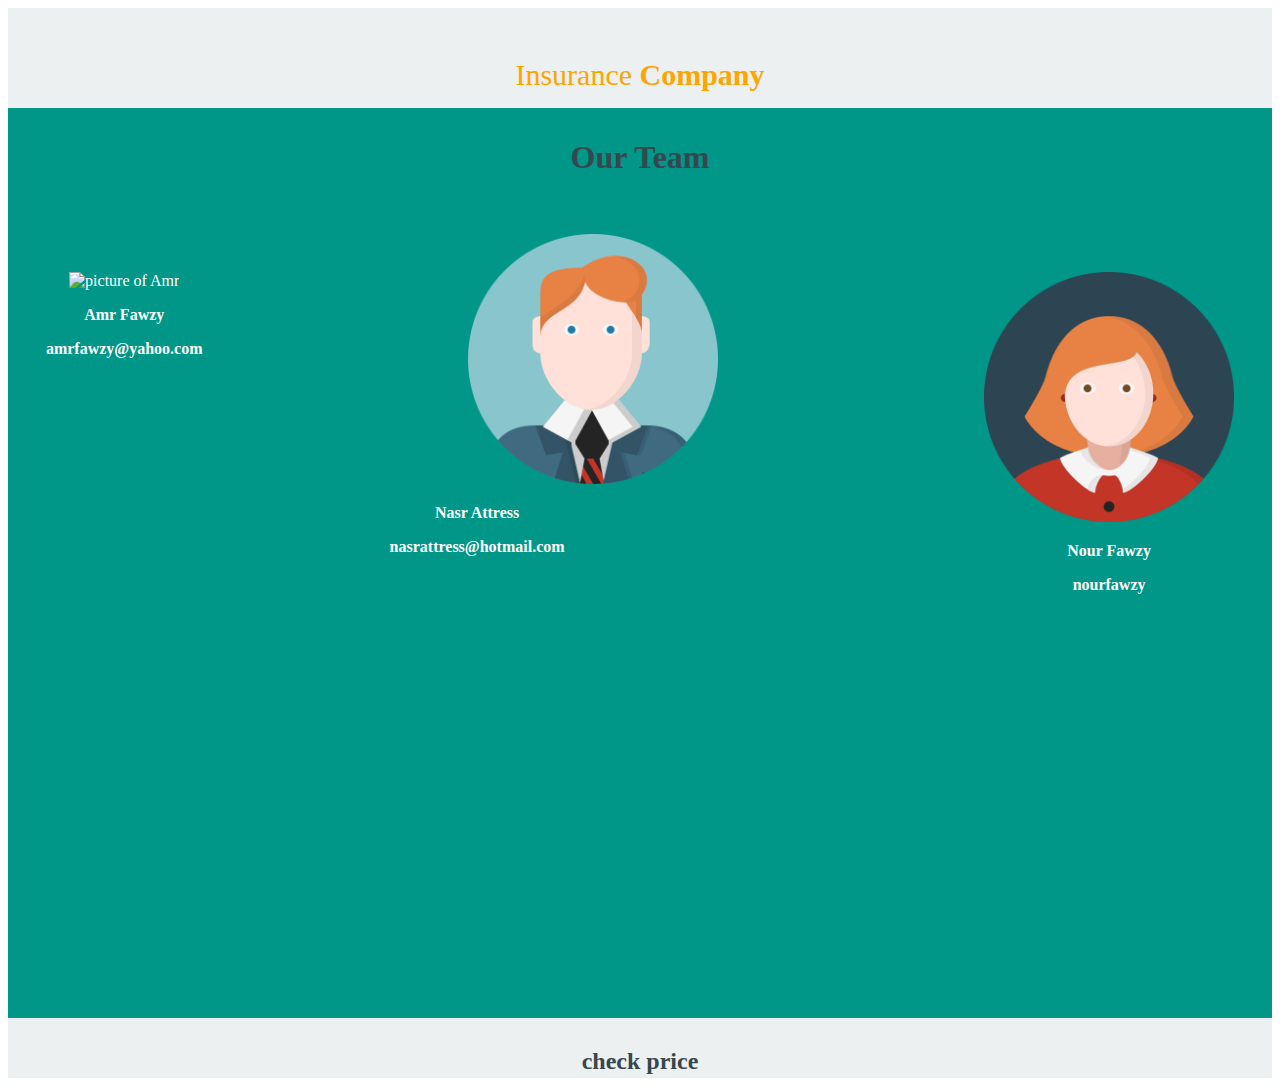
==== index.html @ 254e8358 "my-code-review3" ====
<!DOCTYPE html>
<html lang="en">
<head>
	<meta charset="UTF-8">
	<title>
		FSWD30-CodeReview3
	</title>
	<link rel="stylesheet" href="css/style.css">
</head>
<body>

	<!-- Header tag -->
    <header>
       <p> Insurance <b>Company</b></p>
    </header>

	<!--Body tag-->
    <div id="bage-body">
    	<p><h1>Our Team</h1></p>
			<br> <br>

	<!-- left img tag-->
    	<div id="amr-img">

    	<img src="img/amr.png" width=250px alt="picture of Amr"/>
    	<p><b>Amr Fawzy<b></p>
    	<p>amrfawzy@yahoo.com</p>
    	</div>

    	<!-- center img tag-->
		<div id="nour-img">
    		<img src="img/Nour.png" width="250px" alt="pictureof nour">
    			<p><b> Nour Fawzy<b></p>
    			<p>nourfawzy</p>
    			</div>

    	<!-- right img tag-->		
    	<div id="nasr-img">
    		<img src="img/Nasr.png" width="250px" alt="picture of nasr">
    		<p><b>Nasr Attress<b></p>
    		<p>nasrattress@hotmail.com</p>
    		</div>

    
    		</div>
    		
  		<!-- footer tag-->
    	<div id="footer" border: 1px solid black; height:50px;
		width: 50px;>
    		
		
		
	
		<p><h2> check price<h2></p>

    	</div>
    		






</body>
</html>
---- css/style.css ----
header{
	
	width: 100%;
	height: 30px;
	padding-top:20px;
	padding-bottom:50px;
	color:orange;
	background-color: #ecf0f1;
	text-align: center;
	font-size: 30px;
}

#bage-body{
	width: 100%;
	height: 900px;
	margin:0%;
	padding-top: 10px;
	text-align: center;
	color:#37474F;
	background-color: #009688
}
	

#amr-img{
	padding: 3%;
float: left; 
color: white;
}


#nour-img{
	float: right;
	padding: 3%;
	color: white;
}

#nasr-img{
	color:white;
}

#footer{
	height: 50px;
	text-align: center;
	color:#37474F;
	background-color: #ecf0f1;
	padding-top:10px;

}
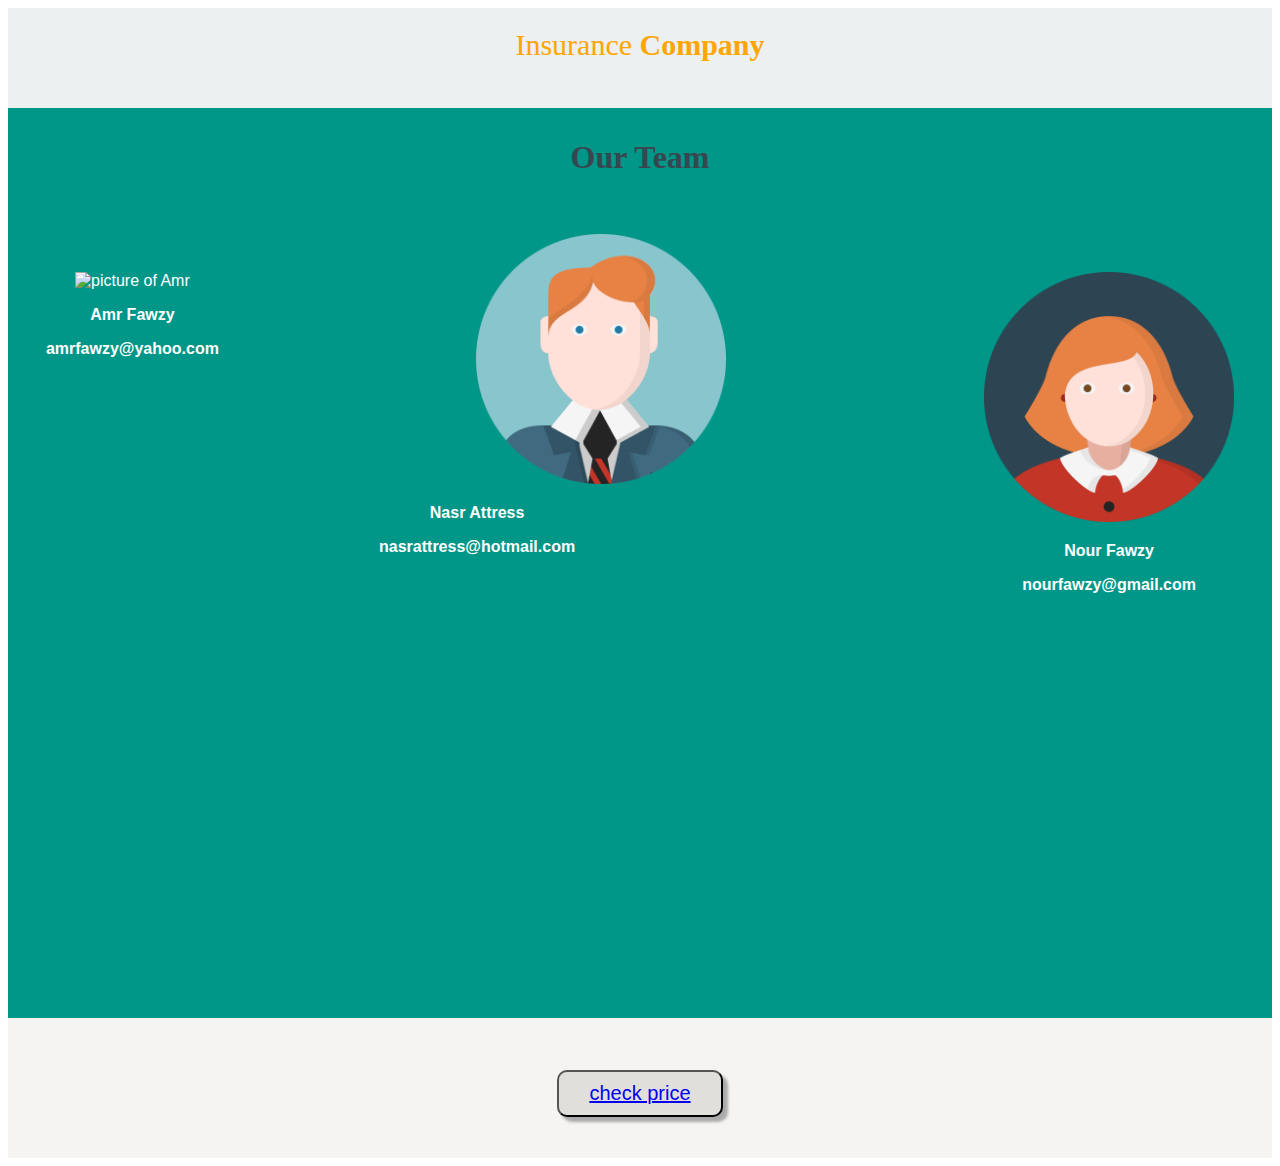
==== commit 86f9f161: "some modifications" ====
--- a/index.html
+++ b/index.html
@@ -11,7 +11,7 @@
 
 	<!-- Header tag -->
     <header>
-       <p> Insurance <b>Company</b></p>
+       Insurance <b>Company</b></a>
     </header>
 
 	<!--Body tag-->
@@ -31,7 +31,7 @@
 		<div id="nour-img">
     		<img src="img/Nour.png" width="250px" alt="pictureof nour">
     			<p><b> Nour Fawzy<b></p>
-    			<p>nourfawzy</p>
+    			<p>nourfawzy@gmail.com</p>
     			</div>
 
     	<!-- right img tag-->		
@@ -45,13 +45,14 @@
     		</div>
     		
   		<!-- footer tag-->
-    	<div id="footer" border: 1px solid black; height:50px;
+    	<div id="footer" border: 1px; solid black; height:50px;
 		width: 50px;>
     		
 		
-		
-	
-		<p><h2> check price<h2></p>
+	<div id="check-price">
+		<button onclick="checkpriceBtn"><a href="index1.html">
+        check price</a></button>
+    </div>
 
     	</div>
     		
--- a/css/style.css
+++ b/css/style.css
@@ -20,6 +20,7 @@
 	text-align: center;
 	color:#37474F;
 	background-color: #009688
+
 }
 	
 
@@ -27,6 +28,7 @@
 	padding: 3%;
 float: left; 
 color: white;
+font-family:Arial,Helvetica,sans-serif;
 }
 
 
@@ -34,18 +36,56 @@
 	float: right;
 	padding: 3%;
 	color: white;
+	font-family:Arial,Helvetica,sans-serif;
 }
 
 #nasr-img{
 	color:white;
+	font-family:Arial,Helvetica,sans-serif;
 }
 
 #footer{
-	height: 50px;
+	height: 70px;
 	text-align: center;
 	color:#37474F;
 	background-color: #ecf0f1;
-	padding-top:10px;
+	padding-top:20px;
 
 }
 
+ #check-price{
+ 	margin-top: 5px;
+ 	position: relative;
+	display: block;
+	text-align: center;
+	font-size: 20px;
+	font-family:Arial,Helvetica,sans-serif;
+	color: #29464E;
+	cursor: default;
+	border-width: 5px;
+	
+}
+
+button{
+	padding: 10px 30px;
+	border-radius: 10px;
+	border-color: black;
+	color: #29464E;
+	font-size: 20px;
+	background-color: #E1DFDC;
+	margin-bottom: 50px;
+	box-shadow: 5px 5px 3px #aaaaaa;
+}
+button:hover{
+	color: white;
+	background: #FA793B;
+}
+#footer{
+	height: 120px;
+	line-height: 100px;
+	display: block;
+	background-color: #F5F4F3;
+	text-align: center;
+	overflow: hidden;
+	font-size: 27px;
+}